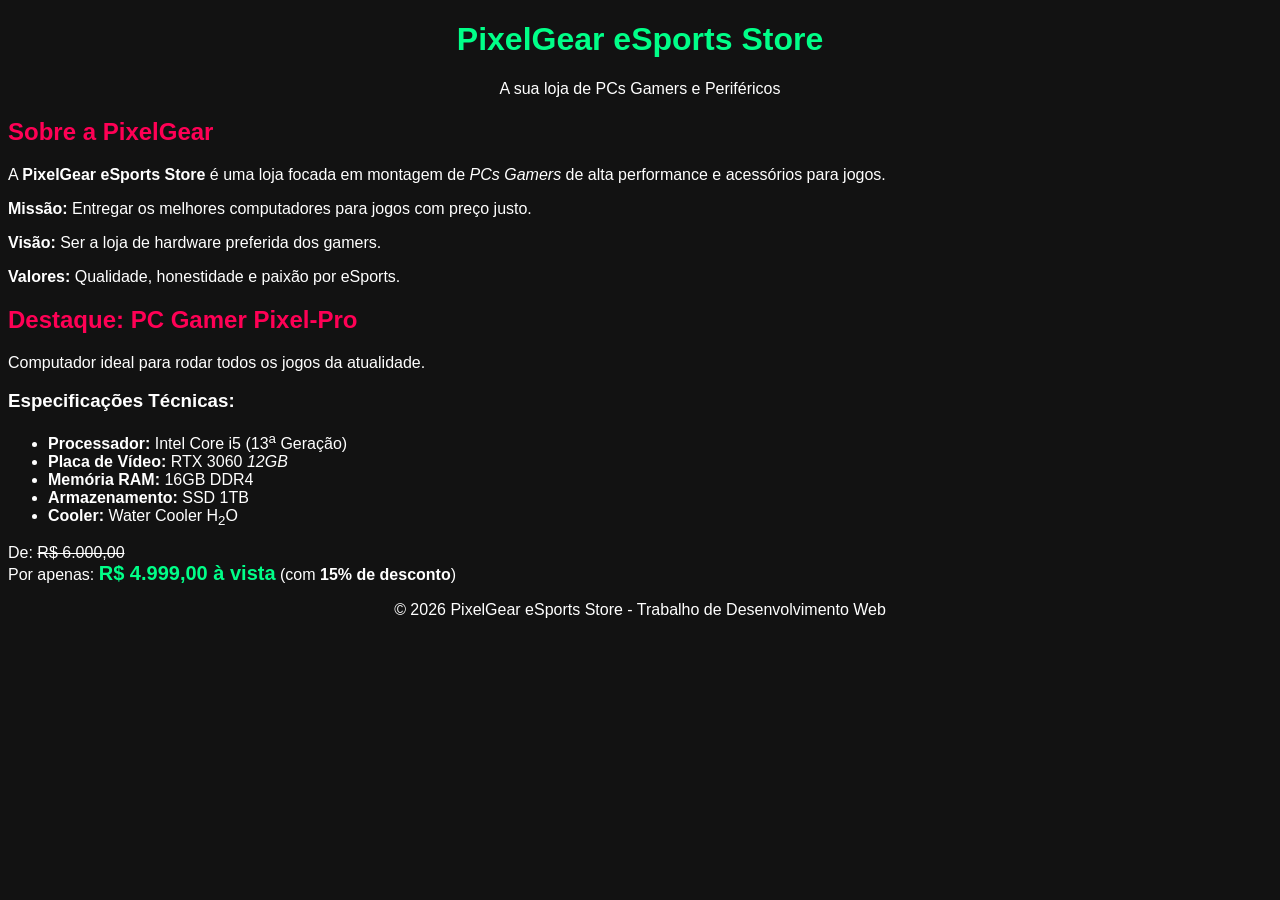
==== S4_AT2_R4_LIMA/index.html @ 04166824 "Atividades realizadas dia 15/10" ====
<!DOCTYPE html>
<html lang="pt-br">
<head>
    <meta charset="UTF-8">
    <meta name="viewport" content="width=device-width, initial-scale=1.0">
    <title>PixelGear eSports Store</title>

    <style>
        /* Estilos simples para deixar com cara de site gamer */
        body {
            background-color: #121212; /* Fundo escuro */
            color: white; /* Texto branco */
            font-family: Arial, sans-serif;
        }

        /* Título principal */
        h1 {
            color: #00ff88; /* Verde neon */
            text-align: center;
        }

        /* Títulos das seções */
        h2 {
            color: #ff0055; /* Rosa */
        }

        /* Efeito ao passar o mouse nos títulos h2 */
        h2:hover {
            color: #00e5ff; /* Azul */
        }

        /* Preço em destaque */
        .preco {
            color: #00ff88;
            font-size: 20px;
        }
    </style>
</head>
<body>

    <!-- Cabeçalho -->
    <header>
        <h1>PixelGear eSports Store</h1>
        <p style="text-align: center;">A sua loja de PCs Gamers e Periféricos</p>
    </header>

    <!-- Sobre a loja -->
    <section>
        <h2>Sobre a PixelGear</h2>
        <p>A <strong>PixelGear eSports Store</strong> é uma loja focada em montagem de <em>PCs Gamers</em> de alta performance e acessórios para jogos.</p>

        <p><strong>Missão:</strong> Entregar os melhores computadores para jogos com preço justo.</p>
        <p><strong>Visão:</strong> Ser a loja de hardware preferida dos gamers.</p>
        <p><strong>Valores:</strong> Qualidade, honestidade e paixão por eSports.</p>
    </section>

    <!-- Produto em Destaque -->
    <section>
        <h2>Destaque: PC Gamer Pixel-Pro</h2>
        
        <article>
            <p>Computador ideal para rodar todos os jogos da atualidade.</p>

            <h3>Especificações Técnicas:</h3>
            <ul>
                <li><b>Processador:</b> Intel Core i5 (13<sup>a</sup> Geração)</li>
                <li><b>Placa de Vídeo:</b> RTX 3060 <i>12GB</i></li>
                <li><b>Memória RAM:</b> 16GB DDR4</li>
                <li><b>Armazenamento:</b> SSD 1TB</li>
                <li><b>Cooler:</b> Water Cooler H<sub>2</sub>O</li>
            </ul>

            <p>
                De: <del>R$ 6.000,00</del><br>
                Por apenas: <span class="preco"><strong>R$ 4.999,00 à vista</strong></span> (com <b>15% de desconto</b>)
            </p>
        </article>
    </section>

    <!-- Rodapé -->
    <footer>
        <p style="text-align: center;">&copy; 2026 PixelGear eSports Store - Trabalho de Desenvolvimento Web</p>
    </footer>

</body>
</html>
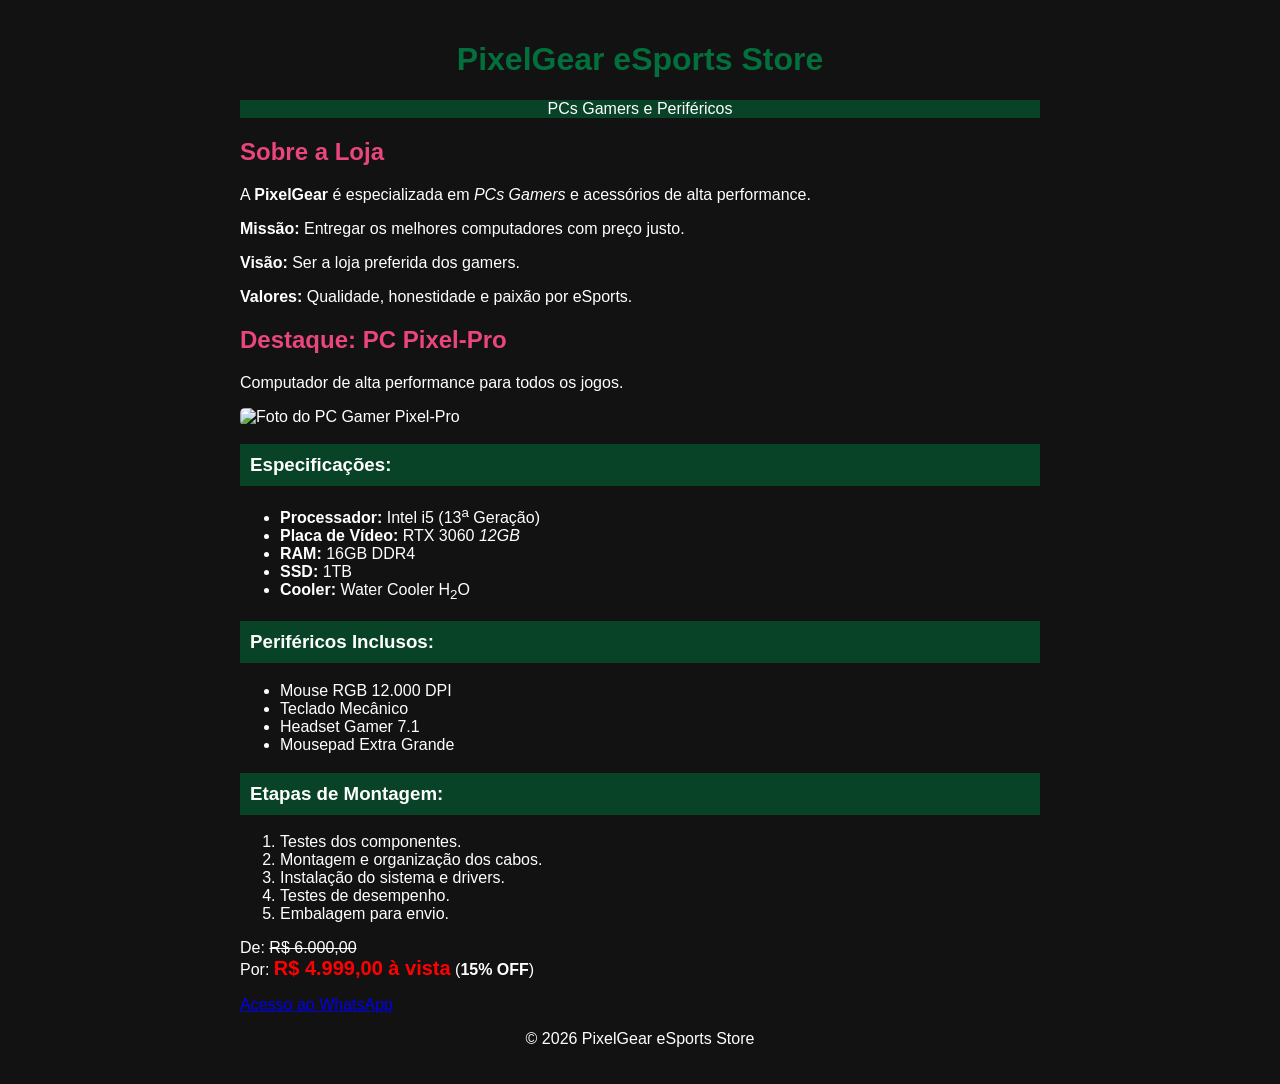
==== commit d9bedaa7: "Atividades realizadas dia 20/10" ====
--- a/S4_AT2_R4_LIMA/index.html
+++ b/S4_AT2_R4_LIMA/index.html
@@ -3,36 +3,39 @@
 <head>
     <meta charset="UTF-8">
     <meta name="viewport" content="width=device-width, initial-scale=1.0">
-    <title>PixelGear eSports Store</title>
+    <title>Página HTML</title>
 
     <style>
-        /* Estilos simples para deixar com cara de site gamer */
         body {
-            background-color: #121212; /* Fundo escuro */
-            color: white; /* Texto branco */
+            background-color: #121212; 
+            color: white; 
             font-family: Arial, sans-serif;
+            
+            max-width: 800px;
+            margin: 0 auto;
+            padding: 20px;
         }
-
-        /* Título principal */
+        
         h1 {
-            color: #00ff88; /* Verde neon */
+            color: #026f3c; 
             text-align: center;
         }
-
-        /* Títulos das seções */
         h2 {
-            color: #ff0055; /* Rosa */
+            color: #ea457c; 
         }
-
-        /* Efeito ao passar o mouse nos títulos h2 */
         h2:hover {
-            color: #00e5ff; /* Azul */
+            color: #ea457c;
         }
-
-        /* Preço em destaque */
         .preco {
-            color: #00ff88;
+            color: #ff0000;
             font-size: 20px;
+        }
+        .foto-produto {
+            width: 100%;
+            max-width: 400px;
+            display: block;
+            margin: 15px 0;
+            border-radius: 5px;
         }
     </style>
 </head>
@@ -41,46 +44,73 @@
     <!-- Cabeçalho -->
     <header>
         <h1>PixelGear eSports Store</h1>
-        <p style="text-align: center;">A sua loja de PCs Gamers e Periféricos</p>
+        <p style="background-color: #084327; color: white; text-align: center;">PCs Gamers e Periféricos</p>
     </header>
 
     <!-- Sobre a loja -->
     <section>
-        <h2>Sobre a PixelGear</h2>
-        <p>A <strong>PixelGear eSports Store</strong> é uma loja focada em montagem de <em>PCs Gamers</em> de alta performance e acessórios para jogos.</p>
+        <h2>Sobre a Loja</h2>
+        <p>A <strong>PixelGear</strong> é especializada em <em>PCs Gamers</em> e acessórios de alta performance.</p>
 
-        <p><strong>Missão:</strong> Entregar os melhores computadores para jogos com preço justo.</p>
-        <p><strong>Visão:</strong> Ser a loja de hardware preferida dos gamers.</p>
+        <p><strong>Missão:</strong> Entregar os melhores computadores com preço justo.</p>
+        <p><strong>Visão:</strong> Ser a loja preferida dos gamers.</p>
         <p><strong>Valores:</strong> Qualidade, honestidade e paixão por eSports.</p>
     </section>
 
     <!-- Produto em Destaque -->
     <section>
-        <h2>Destaque: PC Gamer Pixel-Pro</h2>
+        <h2>Destaque: PC Pixel-Pro</h2>
         
         <article>
-            <p>Computador ideal para rodar todos os jogos da atualidade.</p>
+            <p>Computador de alta performance para todos os jogos.</p>
 
-            <h3>Especificações Técnicas:</h3>
+            <!-- Foto do produto -->
+            <img src= "https://blog.oficinadosbits.com.br/wp-content/uploads/2021/02/oficina-dos-bits-como-deixar-o-seu-pc-mais-rapido.jpg" 
+                alt="Foto do PC Gamer Pixel-Pro" 
+                class="foto-produto">
+
+            <!-- Especificações -->
+            <h3 style="background-color: #084327; color: white; padding: 10px;">Especificações:</h3>
             <ul>
-                <li><b>Processador:</b> Intel Core i5 (13<sup>a</sup> Geração)</li>
+                <li><b>Processador:</b> Intel i5 (13<sup>a</sup> Geração)</li>
                 <li><b>Placa de Vídeo:</b> RTX 3060 <i>12GB</i></li>
-                <li><b>Memória RAM:</b> 16GB DDR4</li>
-                <li><b>Armazenamento:</b> SSD 1TB</li>
+                <li><b>RAM:</b> 16GB DDR4</li>
+                <li><b>SSD:</b> 1TB</li>
                 <li><b>Cooler:</b> Water Cooler H<sub>2</sub>O</li>
             </ul>
 
+            <!-- Periféricos -->
+            <h3 style="background-color: #084327; color: white; padding: 10px;">Periféricos Inclusos:</h3>
+            <ul>
+                <li>Mouse RGB 12.000 DPI</li>
+                <li>Teclado Mecânico</li>
+                <li>Headset Gamer 7.1</li>
+                <li>Mousepad Extra Grande</li>
+            </ul>
+
+            <!-- Montagem -->
+            <h3 style="background-color: #084327; color: white; padding: 10px;">Etapas de Montagem:</h3>
+            <ol>
+                <li>Testes dos componentes.</li>
+                <li>Montagem e organização dos cabos.</li>
+                <li>Instalação do sistema e drivers.</li>
+                <li>Testes de desempenho.</li>
+                <li>Embalagem para envio.</li>
+            </ol>
+
+            <!-- Preço -->
             <p>
                 De: <del>R$ 6.000,00</del><br>
-                Por apenas: <span class="preco"><strong>R$ 4.999,00 à vista</strong></span> (com <b>15% de desconto</b>)
+                Por: <span class="preco"><strong>R$ 4.999,00 à vista</strong></span> (<b>15% OFF</b>)
             </p>
+            <!-- botão para contato via whatsapp com a loja-->
+            <a href="https://wa.me/5500000000000" target="_blank" class="btn-whats">Acesso ao WhatsApp</a>
         </article>
     </section>
-
-    <!-- Rodapé -->
-    <footer>
-        <p style="text-align: center;">&copy; 2026 PixelGear eSports Store - Trabalho de Desenvolvimento Web</p>
+        </article>
+    </section>
+<footer>
+        <p style="text-align: center;">&copy; 2026 PixelGear eSports Store</p>
     </footer>
-
 </body>
 </html>
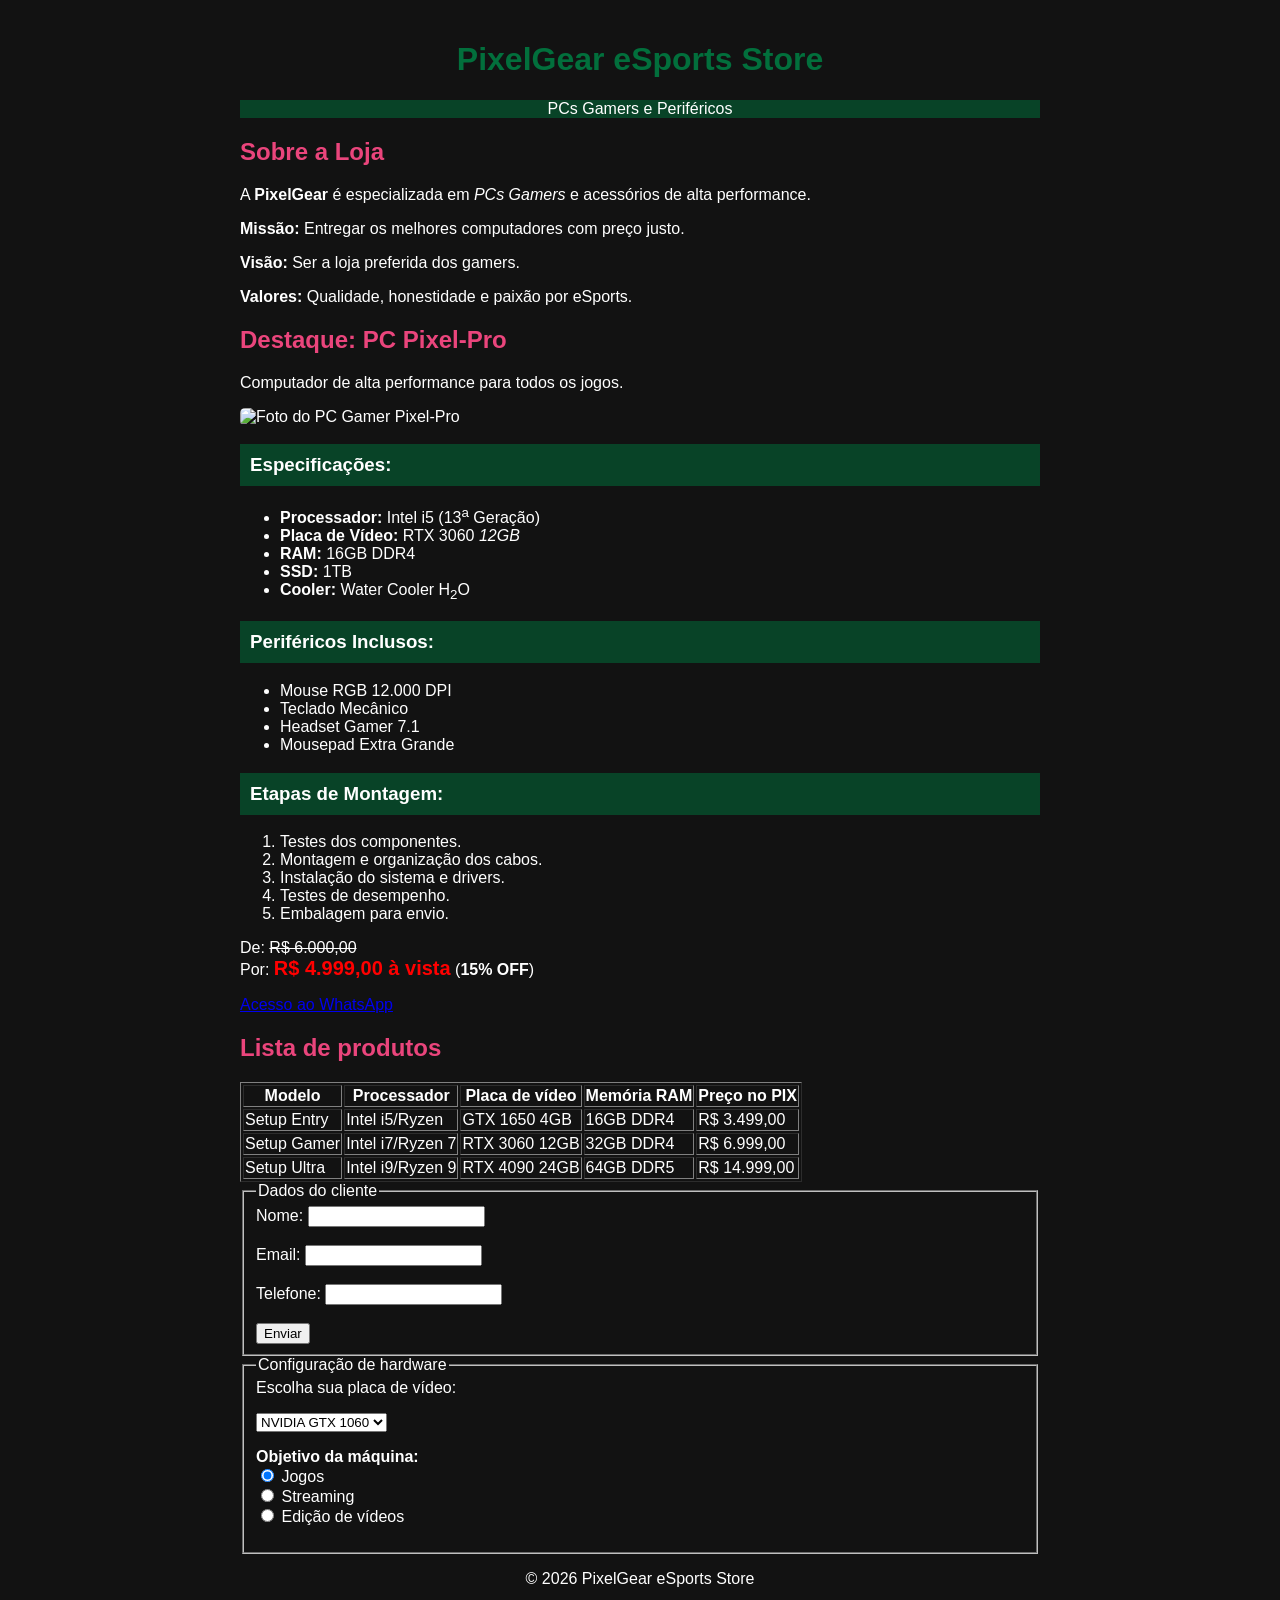
==== commit c996a0fe: "Finalização da etapa 3" ====
--- a/S4_AT2_R4_LIMA/index.html
+++ b/S4_AT2_R4_LIMA/index.html
@@ -105,8 +105,75 @@
             </p>
             <!-- botão para contato via whatsapp com a loja-->
             <a href="https://wa.me/5500000000000" target="_blank" class="btn-whats">Acesso ao WhatsApp</a>
-        </article>
-    </section>
+
+            </table>
+</body>
+    <h2>Lista de produtos</h2>
+        <table border="1">
+        <tr>
+            <th>Modelo</th>
+            <th>Processador</th>
+            <th>Placa de vídeo</th>
+            <th>Memória RAM</th>
+            <th>Preço no PIX</th>
+        </tr>
+        <tr>
+            <td>Setup Entry</td>
+            <td>Intel i5/Ryzen</td>
+            <td>GTX 1650 4GB</td>
+            <td>16GB DDR4</td>
+            <td>R$ 3.499,00</td>
+        </tr>
+        <tr>
+            <td>Setup Gamer</td>
+            <td>Intel i7/Ryzen 7</td>
+            <td>RTX 3060 12GB</td>
+            <td>32GB DDR4</td>
+            <td>R$ 6.999,00</td>
+        </tr>
+        <tr>
+            <td>Setup Ultra</td>
+            <td>Intel i9/Ryzen 9</td>
+            <td>RTX 4090 24GB</td>
+            <td>64GB DDR5</td>
+            <td>R$ 14.999,00</td>
+        </tr>
+        </table>
+
+    <fieldset>
+            <legend>Dados do cliente</legend>
+            <form action="">
+                <label for="nome">Nome:</label>
+                <input type="text" id="nome" name="nome" required><br><br>
+                <label for="email">Email:</label>
+                <input type="email" id="email" name="email" required><br><br>
+                <label for="telefone">Telefone:</label>
+                <input type="tel" id="telefone" name="telefone"><br><br>
+                <input type="submit" value="Enviar">
+        </fieldset>
+
+    <fieldset>
+            <legend>Configuração de hardware</legend>
+            <form action="">
+                <label for="gpu">Escolha sua placa de vídeo:</label>
+                <p>
+            <select name="gpu" id="gpu" required>
+            <option value="gtx1650">NVIDIA GTX 1060</option>
+            <option value="rtx3060">NVIDIA GTX 1070</option>
+                <option value="rtx4090">NVIDIA GTX 1080</option>
+                </select>
+            </p>
+            <p>
+                <strong>Objetivo da máquina:</strong></br>
+            <label for="nome"></label>
+            <input type="radio" name="jogos" id="jogos" value="jogos" checked>
+                <label for="jogos">Jogos</label><br>
+                <input type="radio" name="streaming" id="objetivo" value="streaming">
+                <label for="streaming">Streaming</label><br>
+                <input type="radio" name="trabalho" id="objetivo" value="trabalho">
+                <label for="trabalho">Edição de vídeos</label><br>
+            </p>
+        </fieldset>
         </article>
     </section>
 <footer>
